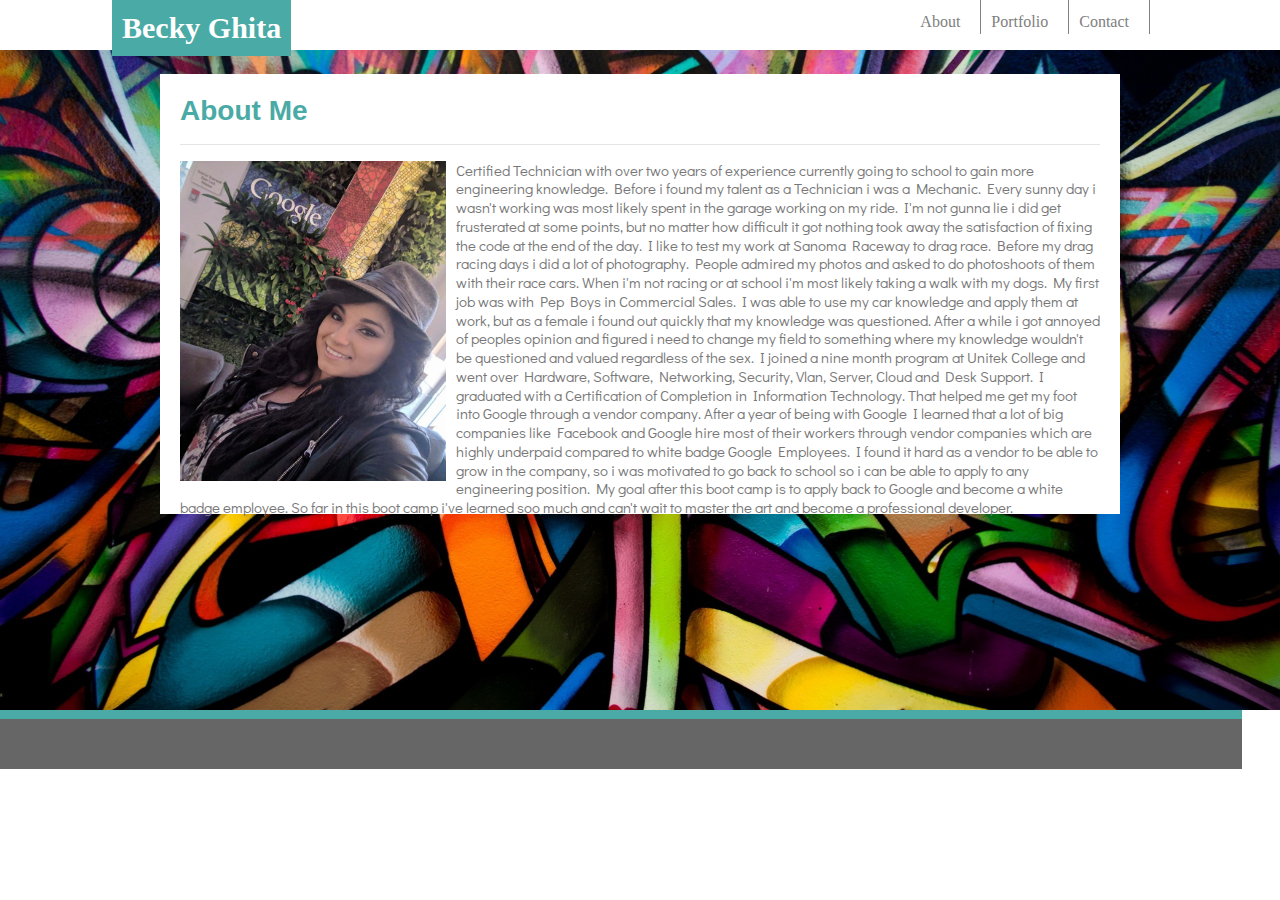
==== index.html @ 64c7ced5 "containers in portfolio" ====
<!DOCTYPE html>
<html lang="en">

<head>
    <meta charset="UTF-8">
    <meta name="viewport" content="width=device-width, initial-scale=1.0">
    <meta http-equiv="X-UA-Compatible" content="ie=edge">
    <link rel="stylesheet" type="text/css" href="./assets/css/style.css" />
    <link href="https://fonts.googleapis.com/css?family=Didact+Gothic" rel="stylesheet">
    <link rel="stylesheet" href="https://stackpath.bootstrapcdn.com/bootstrap/4.3.1/css/bootstrap.min.css" integrity="sha384-ggOyR0iXCbMQv3Xipma34MD+dH/1fQ784/j6cY/iJTQUOhcWr7x9JvoRxT2MZw1T" crossorigin="anonymous">
    <title>Becky Ghita</title>
</head>

<body>
    <div style="margin: 0px; background: #ffffff;">
        <div class="heading">
            <header class="name">
                <h2 class="user"><strong>Becky Ghita</strong></h2>
                <a href="./contact.html" class="link">Contact</a>
                <a href="./portfolio.html" class="link">Portfolio</a>
                <a href="./index.html" class="link">About</a>
            </header>
        </div>
    </div>
    <div class="background">
        <br>
        <section class="center-this">
            <h3 class="bold">About Me</h3>
            <hr>
            <img class="me" src="./assets/images/me2.jpg">
            <div class="text">
                <section class="space">
                    Certified Technician with over two years of experience currently going to school to gain
                    more engineering knowledge. Before i found my talent as a Technician i was a Mechanic.
                    Every sunny day i wasn't working was most likely spent in the garage working on my ride. I'm not
                    gunna lie i did get frusterated
                    at some points, but no matter how difficult it got nothing took away the satisfaction of fixing the
                    code at the end of the day.
                    I like to test my work at Sanoma Raceway to drag race. Before my drag racing days i did a lot of
                    photography. People admired my photos
                    and asked to do photoshoots of them with their race cars. When i'm not racing or at school i'm most
                    likely taking
                    a walk with my dogs. My first job was with Pep Boys in Commercial Sales. I was able to use my car
                    knowledge and apply them at work, but as a female i found out quickly
                    that my knowledge was questioned. After a while i got annoyed of peoples opinion and figured i need
                    to change my field to
                    something where my knowledge wouldn't be questioned and valued regardless of the sex. I joined a
                    nine month program at Unitek College
                    and went over Hardware, Software, Networking, Security, Vlan, Server, Cloud and Desk Support. I
                    graduated with a Certification of
                    Completion in Information Technology. That helped me get my foot into Google through a vendor
                    company. After a year of being with
                    Google I learned that a lot of big companies like Facebook and Google hire most of their workers
                    through vendor companies which are highly underpaid
                    compared to white badge Google Employees.
                    I found it hard as a vendor to be able to grow in the company, so i was motivated to go back to
                    school so i can be able to apply to any engineering position.
                    My goal after this boot camp is to apply back to Google and become a white badge employee. So far in
                    this boot camp i've learned
                    soo much and can't wait to master the art and become a professional developer.
                </section>
            </div>
        </section>
        <br>
    </div>
    <div class="footer">
    </div>

</body>

</html>
---- assets/css/style.css ----
.body{
    background-color:white;
    font-family:'Arial', 'Helvetica Neue', Helvetica, sans-serif;
}

.name{
    margin-left: -80px;
    margin-right:-200px;
    font-family: 'Georgia', Times, Times New Roman, serif;
    overflow: hidden;
}

.name::after {
    clear: both;
}

.link{
    text-decoration: none;
    margin-right:10px;
    float: right;
    right: 50px;
    color:grey;
    padding-top: 10px;
    padding-right:20px;
    border-right:1px solid grey;
}
.user{
    float:left;
    background-color: #4aaaa5;
    color: white;
    font-size: 30px;
    padding: 10px;

}
.heading{
    width:60%;
    left:auto;
    right:auto;
    margin-left: 15%;
    height: 50px;
}
.background{
    background-image: url("../images/wall.jpg");
    background-size: 100% auto;
    height: 660px;
}
.center-this {
    color: #777777;
    text-align: left;
    margin: 0 auto;
    height: 440px;
    width: 960px;
    background-color: white;
    position: relative;
    padding:20px;
    font-size: 25px;
}
.footer {
    background: #666666;
    text-align: center;
    font-size: 8px;
    padding: 25px;
    border-top: #4aaaa5 solid 9px;

    bottom:0px;
    width: 97%
}
.text{
    font-family: 'Didact Gothic', sans-serif;
    color: #777777;
    font-size: 15px;
}
.bold{
    font-weight: bold;
    color: #4aaaa5;

}
.me{
    width:30%;
    height:80%;
    float:left;
    padding-right: 10px;
}
.content{
    width: 100%;
    font-size: 13px;  
}
.box{
    width: 100%;
    height: 200px;
}
.submit{
    background-color: #4aaaa5;
    color:white;
    padding-top: 10px;
    padding-bottom: 10px;
    padding-left: 15px;
    padding-right: 15px;
}
.label{
    font-size: 20px;
    padding-top: 30px;
}
.text-block{
    position: absolute;
    position: relative;
    font-size: 20px;
    text-align: center;
    bottom: 30px;
    right: 0px;
    height: 20px;
    width:210px;
    background-color: #4aaaa5;
    color: white;
    padding-left: 20px;
    padding-right: 20px;
}
.skate{
    float: left;
    margin: 30px;
}
.car{
    float: left;
    margin: 30px;
}
.main-content {
    color: #777777;
    text-align: left;
    margin: 0 auto;
    height:740px;
    width: 960px;
    background-color: white;
    position: relative;
    padding:20px;
    font-size: 25px;
}
.space{
    line-height: 1.25;
}
.nav-link{
    float: left;
}
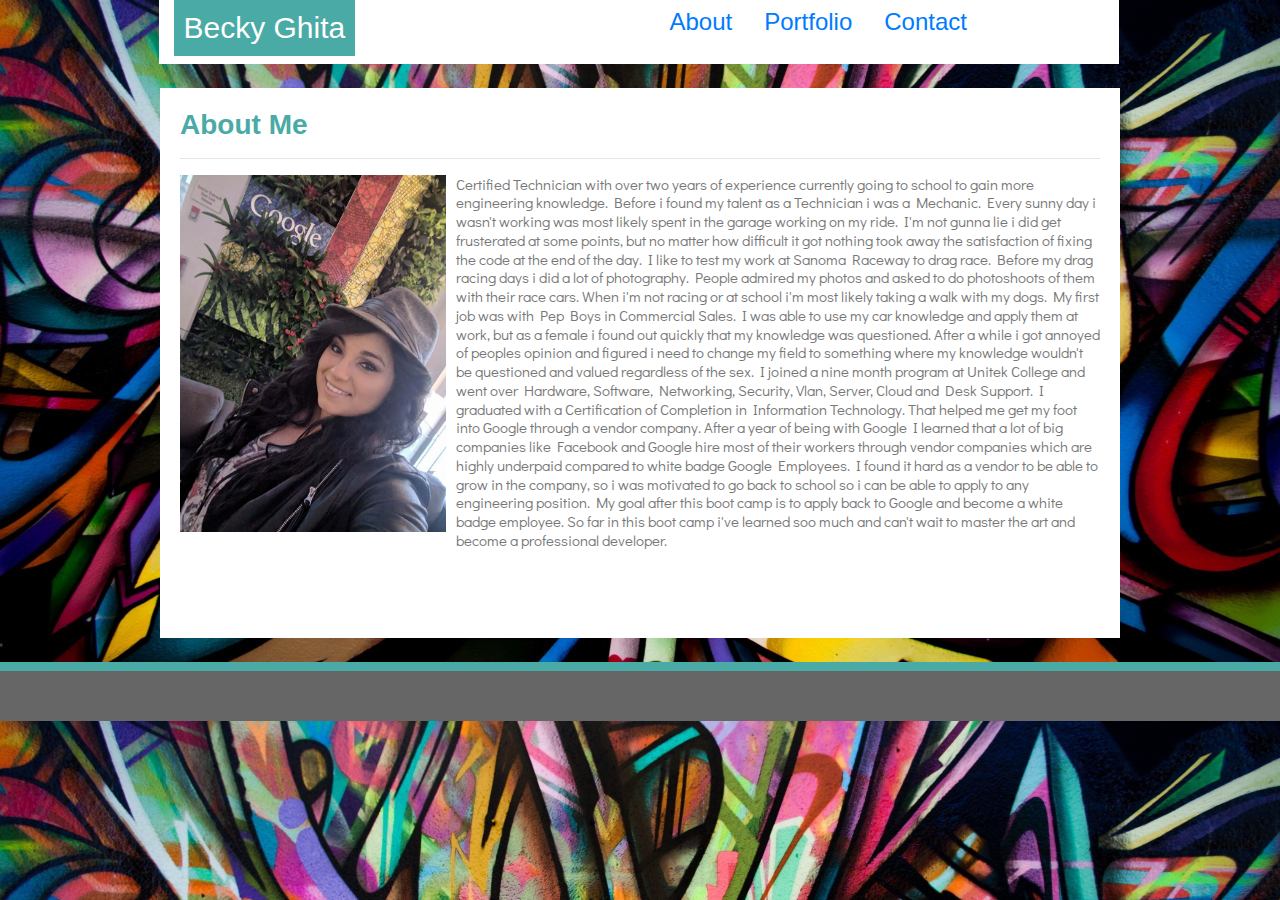
==== commit dfbc5e33: "finalized Bootstrap" ====
--- a/index.html
+++ b/index.html
@@ -7,65 +7,85 @@
     <meta http-equiv="X-UA-Compatible" content="ie=edge">
     <link rel="stylesheet" type="text/css" href="./assets/css/style.css" />
     <link href="https://fonts.googleapis.com/css?family=Didact+Gothic" rel="stylesheet">
-    <link rel="stylesheet" href="https://stackpath.bootstrapcdn.com/bootstrap/4.3.1/css/bootstrap.min.css" integrity="sha384-ggOyR0iXCbMQv3Xipma34MD+dH/1fQ784/j6cY/iJTQUOhcWr7x9JvoRxT2MZw1T" crossorigin="anonymous">
+    <link rel="stylesheet" href="https://stackpath.bootstrapcdn.com/bootstrap/4.3.1/css/bootstrap.min.css"
+        integrity="sha384-ggOyR0iXCbMQv3Xipma34MD+dH/1fQ784/j6cY/iJTQUOhcWr7x9JvoRxT2MZw1T" crossorigin="anonymous">
     <title>Becky Ghita</title>
 </head>
 
-<body>
-    <div style="margin: 0px; background: #ffffff;">
-        <div class="heading">
-            <header class="name">
-                <h2 class="user"><strong>Becky Ghita</strong></h2>
-                <a href="./contact.html" class="link">Contact</a>
-                <a href="./portfolio.html" class="link">Portfolio</a>
-                <a href="./index.html" class="link">About</a>
-            </header>
+<body id="background">
+    <div class="container">
+        <div class="row abouttop" style="margin: 0px; background: #ffffff;">
+            <div class="col-lg-3">
+                <h2 class="user">Becky Ghita</h2>
+            </div>
+            <div class="col-lg-3"></div>
+            <div class="col-lg-6">
+                <a class="nav-link" href="./index.html">
+                    <h4>About</h4>
+                </a>
+                <a class="nav-link" href="./portfolio.html">
+                    <h4>Portfolio</h4>
+                </a>
+                <a class="nav-link" href="./contact.html">
+                    <h4>Contact</h4>
+                </a>
+            </div>
+        </div>
+
+
+        <div>
+            <br>
+            <section class="center-this">
+                <h3 class="bold">About Me</h3>
+                <hr>
+                <img class="me" src="./assets/images/me2.jpg">
+                <div class="text">
+                    <section class="space">
+                        Certified Technician with over two years of experience currently going to school to gain
+                        more engineering knowledge. Before i found my talent as a Technician i was a Mechanic.
+                        Every sunny day i wasn't working was most likely spent in the garage working on my ride. I'm not
+                        gunna lie i did get frusterated
+                        at some points, but no matter how difficult it got nothing took away the satisfaction of fixing
+                        the
+                        code at the end of the day.
+                        I like to test my work at Sanoma Raceway to drag race. Before my drag racing days i did a lot of
+                        photography. People admired my photos
+                        and asked to do photoshoots of them with their race cars. When i'm not racing or at school i'm
+                        most
+                        likely taking
+                        a walk with my dogs. My first job was with Pep Boys in Commercial Sales. I was able to use my
+                        car
+                        knowledge and apply them at work, but as a female i found out quickly
+                        that my knowledge was questioned. After a while i got annoyed of peoples opinion and figured i
+                        need
+                        to change my field to
+                        something where my knowledge wouldn't be questioned and valued regardless of the sex. I joined a
+                        nine month program at Unitek College
+                        and went over Hardware, Software, Networking, Security, Vlan, Server, Cloud and Desk Support. I
+                        graduated with a Certification of
+                        Completion in Information Technology. That helped me get my foot into Google through a vendor
+                        company. After a year of being with
+                        Google I learned that a lot of big companies like Facebook and Google hire most of their workers
+                        through vendor companies which are highly underpaid
+                        compared to white badge Google Employees.
+                        I found it hard as a vendor to be able to grow in the company, so i was motivated to go back to
+                        school so i can be able to apply to any engineering position.
+                        My goal after this boot camp is to apply back to Google and become a white badge employee. So
+                        far in
+                        this boot camp i've learned
+                        soo much and can't wait to master the art and become a professional developer.
+                    </section>
+                </div>
+            </section>
+            <br>
         </div>
     </div>
-    <div class="background">
-        <br>
-        <section class="center-this">
-            <h3 class="bold">About Me</h3>
-            <hr>
-            <img class="me" src="./assets/images/me2.jpg">
-            <div class="text">
-                <section class="space">
-                    Certified Technician with over two years of experience currently going to school to gain
-                    more engineering knowledge. Before i found my talent as a Technician i was a Mechanic.
-                    Every sunny day i wasn't working was most likely spent in the garage working on my ride. I'm not
-                    gunna lie i did get frusterated
-                    at some points, but no matter how difficult it got nothing took away the satisfaction of fixing the
-                    code at the end of the day.
-                    I like to test my work at Sanoma Raceway to drag race. Before my drag racing days i did a lot of
-                    photography. People admired my photos
-                    and asked to do photoshoots of them with their race cars. When i'm not racing or at school i'm most
-                    likely taking
-                    a walk with my dogs. My first job was with Pep Boys in Commercial Sales. I was able to use my car
-                    knowledge and apply them at work, but as a female i found out quickly
-                    that my knowledge was questioned. After a while i got annoyed of peoples opinion and figured i need
-                    to change my field to
-                    something where my knowledge wouldn't be questioned and valued regardless of the sex. I joined a
-                    nine month program at Unitek College
-                    and went over Hardware, Software, Networking, Security, Vlan, Server, Cloud and Desk Support. I
-                    graduated with a Certification of
-                    Completion in Information Technology. That helped me get my foot into Google through a vendor
-                    company. After a year of being with
-                    Google I learned that a lot of big companies like Facebook and Google hire most of their workers
-                    through vendor companies which are highly underpaid
-                    compared to white badge Google Employees.
-                    I found it hard as a vendor to be able to grow in the company, so i was motivated to go back to
-                    school so i can be able to apply to any engineering position.
-                    My goal after this boot camp is to apply back to Google and become a white badge employee. So far in
-                    this boot camp i've learned
-                    soo much and can't wait to master the art and become a professional developer.
-                </section>
-            </div>
-        </section>
-        <br>
+
+    <div class="row">
+        <div class="col-lg-12">
+            <div class="footer"></div>
+        </div>
     </div>
-    <div class="footer">
-    </div>
-
 </body>
 
 </html>--- a/assets/css/style.css
+++ b/assets/css/style.css
@@ -1,6 +1,9 @@
 .body{
     background-color:white;
     font-family:'Arial', 'Helvetica Neue', Helvetica, sans-serif;
+    min-height: 100%;
+    margin: 0%;
+    padding: 0%;
 }
 
 .name{
@@ -39,16 +42,16 @@
     margin-left: 15%;
     height: 50px;
 }
-.background{
+#background{
     background-image: url("../images/wall.jpg");
-    background-size: 100% auto;
-    height: 660px;
+    background-size: 100%;
+    min-height: 100%;
 }
 .center-this {
     color: #777777;
     text-align: left;
     margin: 0 auto;
-    height: 440px;
+    height: 550px;
     width: 960px;
     background-color: white;
     position: relative;
@@ -63,7 +66,7 @@
     border-top: #4aaaa5 solid 9px;
 
     bottom:0px;
-    width: 97%
+    width: 100% !important;
 }
 .text{
     font-family: 'Didact Gothic', sans-serif;
@@ -77,7 +80,7 @@
 }
 .me{
     width:30%;
-    height:80%;
+    height:70%;
     float:left;
     padding-right: 10px;
 }
@@ -87,7 +90,7 @@
 }
 .box{
     width: 100%;
-    height: 200px;
+    height: 90px;
 }
 .submit{
     background-color: #4aaaa5;
@@ -139,4 +142,18 @@
 }
 .nav-link{
     float: left;
+}
+
+.margin-bot{
+    margin-bottom: 30px !important;
+    width: 960px !important;
+    margin-left: 73.5px !important;
+}
+.headertop{
+    width: 960px !important;
+}
+.abouttop{
+    width: 960px !important;
+    margin-left: 73.5px !important;
+
 }